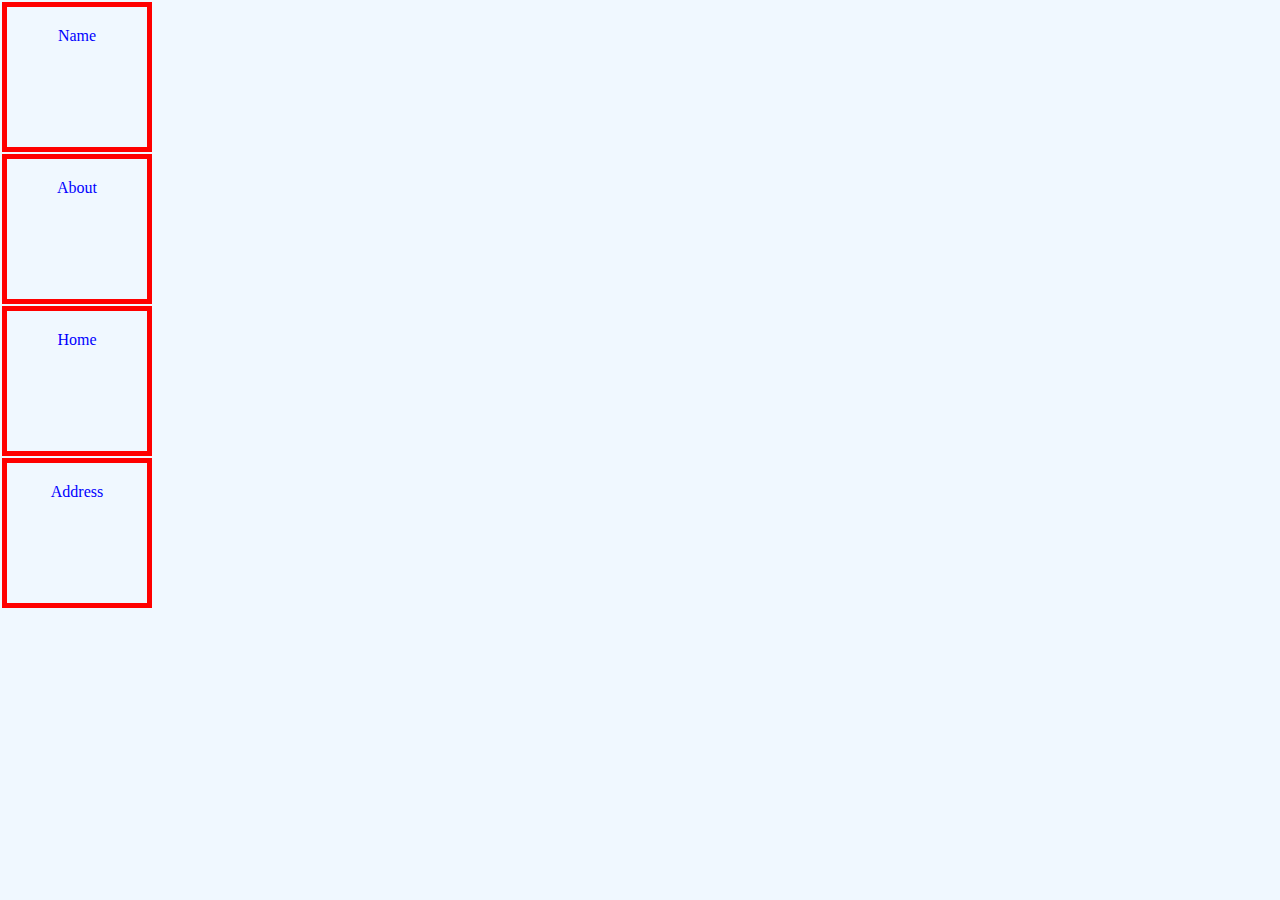
==== new.html @ 909c3bc7 "new" ====
<!DOCTYPE html>
<html>
    <head>
        <style>
            body{
                margin: 0;
                padding: 0;
                background-color: aliceblue;
            }
            
            div{
                display: flex;
                color: blue;
                height: 100px;
                width: 100px;
                text-align: center;
                margin: 2px;  
                padding: 20px;
                border:5px solid red;
                justify-content: center;
            }

        </style>
    </head>
    <title>MY PAge</title>
    <body>
      
        <div class="name">Name</div>
        <div class="about">About</div>
        <div class="home">Home</div>
        <div class="address">Address</div>
        
    </body>
</html>
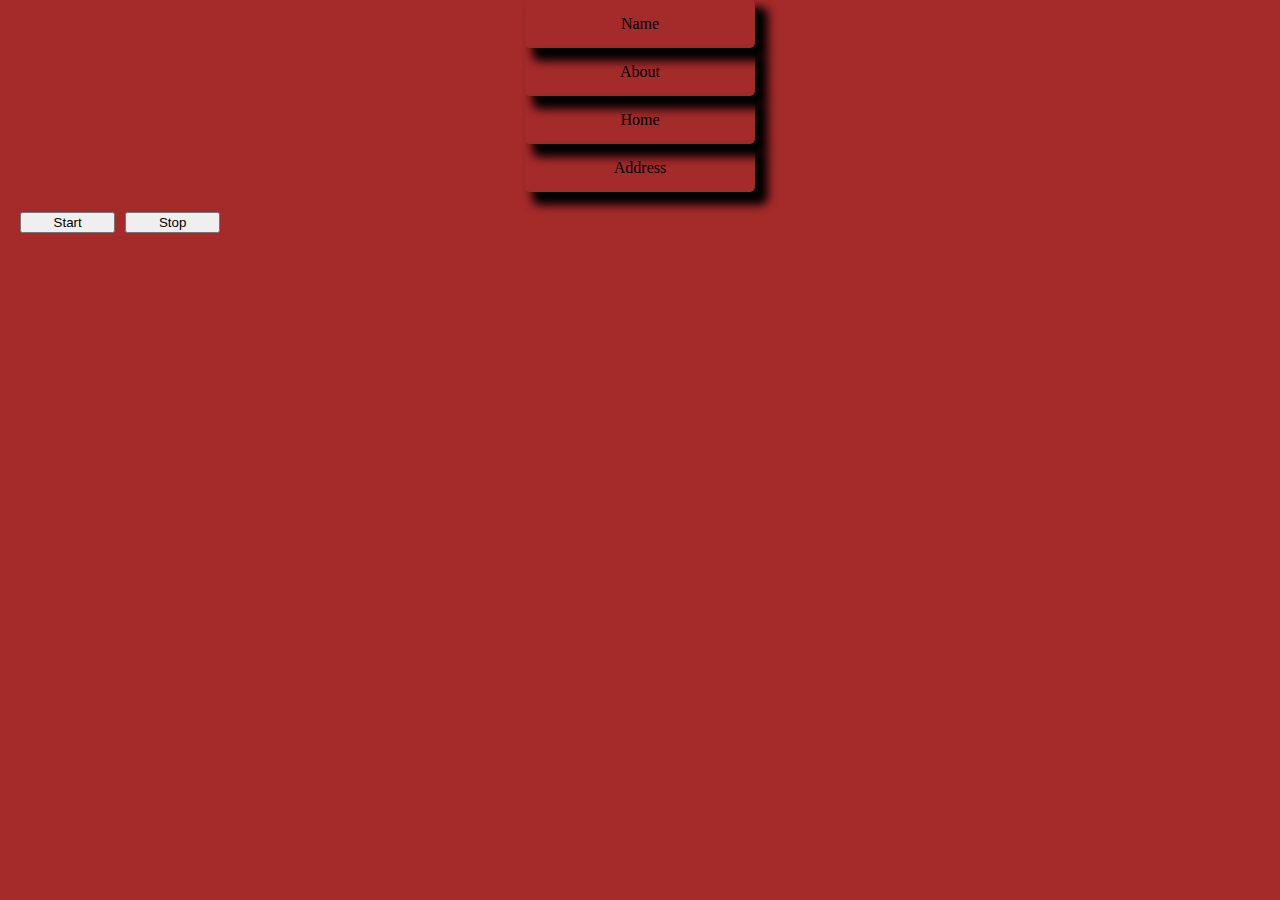
==== commit 2f35e2a1: "new" ====
--- a/new.html
+++ b/new.html
@@ -5,30 +5,40 @@
             body{
                 margin: 0;
                 padding: 0;
-                background-color: aliceblue;
+                background-color: brown
             }
             
-            div{
-                display: flex;
-                color: blue;
-                height: 100px;
-                width: 100px;
-                text-align: center;
-                margin: 2px;  
-                padding: 20px;
-                border:5px solid red;
-                justify-content: center;
+            .bd{
+                    width: 200px;
+                    background-color: transparent;
+                    border-radius: 5px;
+                    padding: 15px;
+                    box-shadow: 10px 10px 10px 3px;
+                    margin: auto;
+                    text-align: center;
+
             }
+            .btn{
+                display: grid;
+                grid-template-columns: repeat(2,auto);
+                margin: 20px;
+                gap: 10px;
+                width: 200px;
+            }
+         
 
         </style>
     </head>
     <title>MY PAge</title>
     <body>
-      
-        <div class="name">Name</div>
-        <div class="about">About</div>
-        <div class="home">Home</div>
-        <div class="address">Address</div>
-        
+       
+        <div class="bd">Name</div>
+        <div class="bd">About</div>
+        <div class="bd">Home</div>
+        <div class="bd">Address</div>
+        <div class="btn">
+            <button class="btn-l">Start</button>
+            <button class="btn-r">Stop</button>
+        </div>
     </body>
 </html>